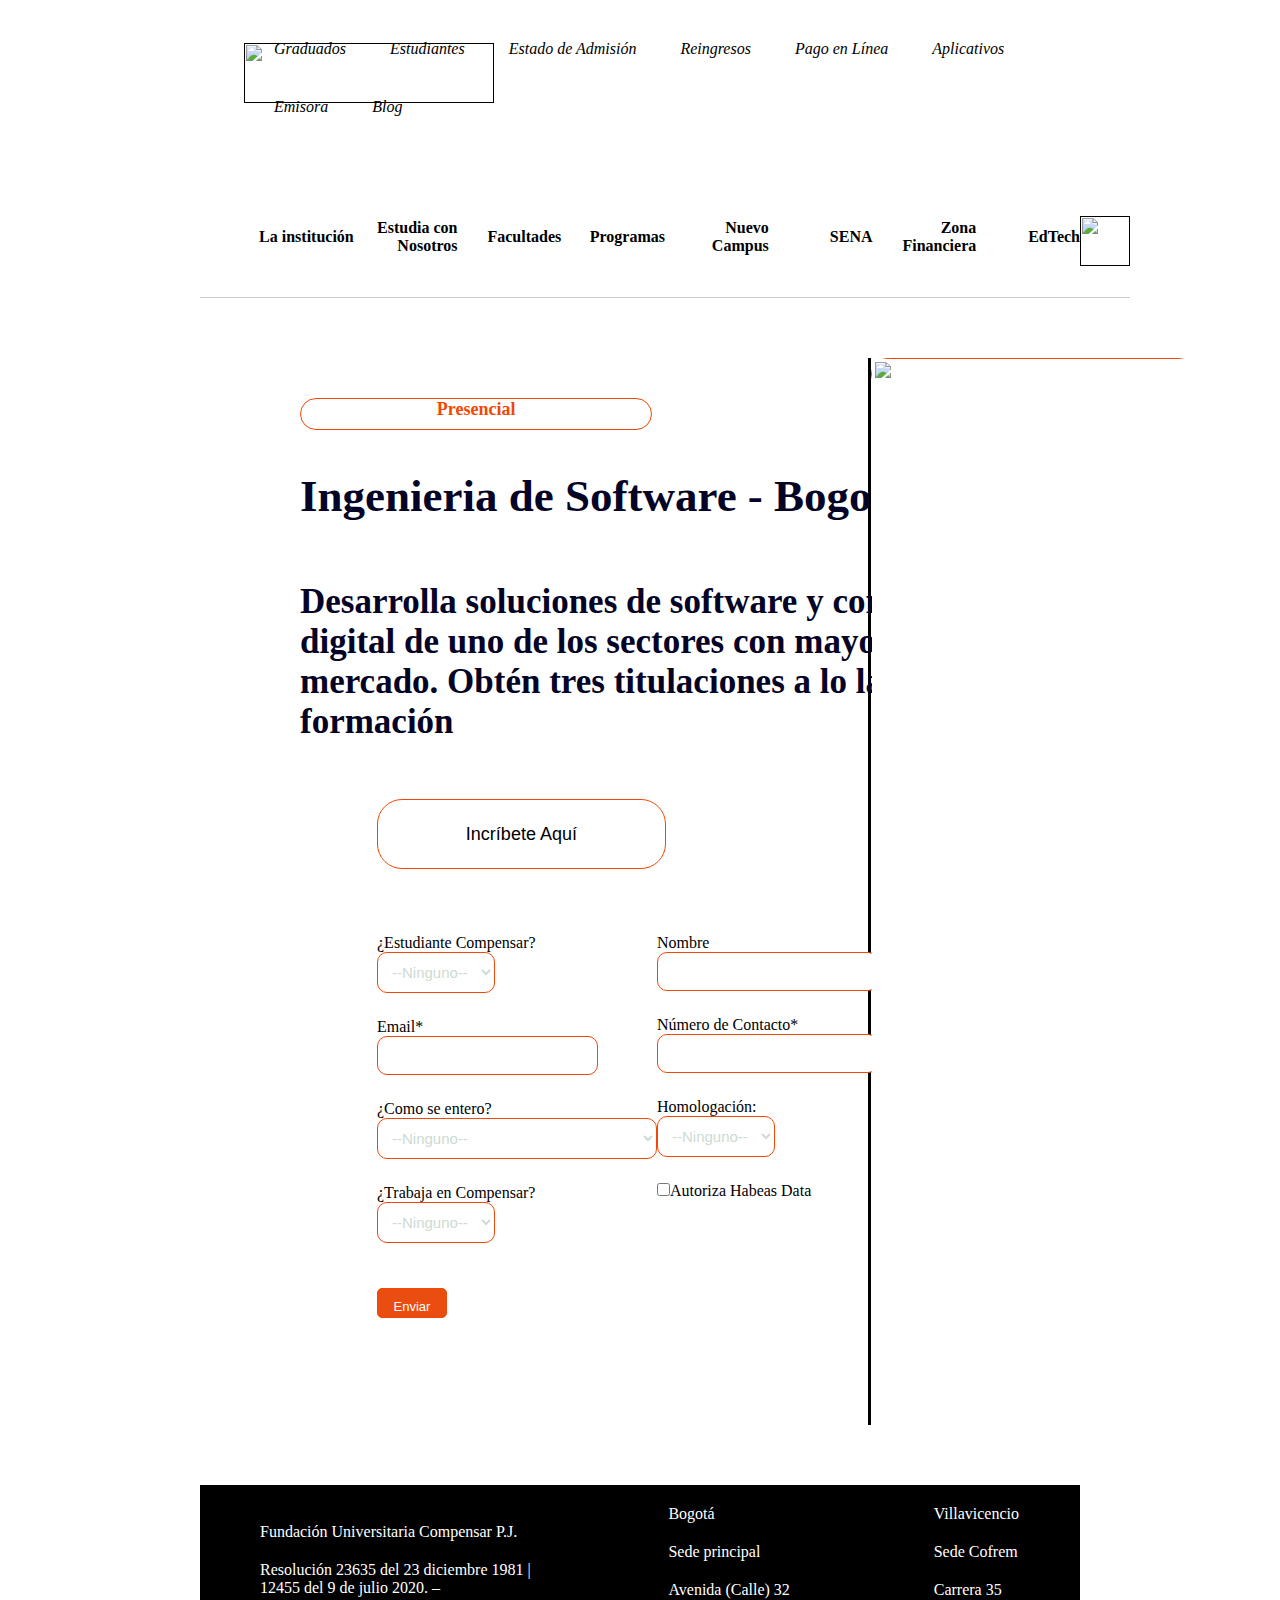
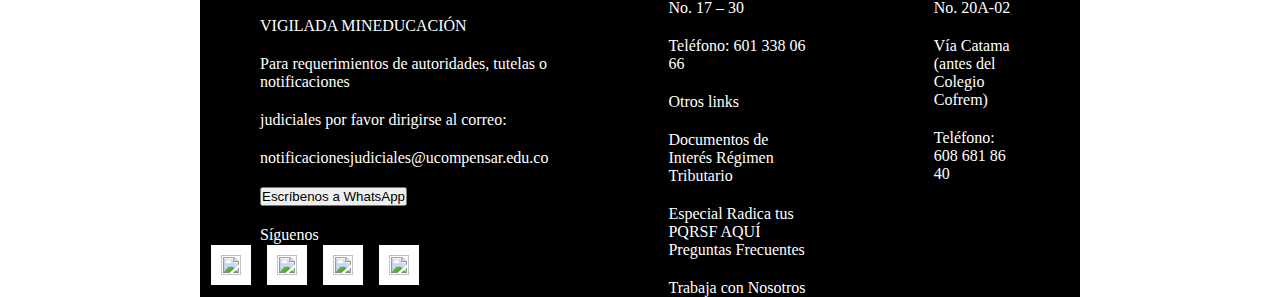
==== index.html @ aa280119 "cargando primer repositorio" ====
<!DOCTYPE html>
<html>
<head>
	<meta charset="utf-8">
	<meta name="viewport" content="width=device-width, initial-scale=1">
	<title>UCompensar | información sobre nuestros programas académicos</title>
	<link rel="icon" href="img/icono.ico">
	<link rel="stylesheet" type="text/css" href="estilo.css">
	
</head>
<body>
	<header>

	<nav>
		<h1>
			<label for="" class="brand">
				<a href=""><img src="img/logo.jpg" alt=""></a>
			</label>
		</h1>
		<ul>
			<li><a href=""><i>Graduados</i></a></li>
			<li><a href=""><i>Estudiantes</i></a></li>
			<li><a href=""><i>Estado de Admisión</i></a></li>
			<li><a href=""><i>Reingresos</i></a></li>
			<li><a href=""><i>Pago en Línea</i></a></li>
			<li><a href=""><i>Aplicativos</i></a></li>
			<li><a href=""><i>Emisora</i></a></li>
			<li><a href=""><i>Blog</i></a></li>
		</ul>
	</nav>
	</header>
		<div class="menu-secundario">
			<a href=""><b>La institución</b></a>
			<a href=""><b>Estudia con Nosotros</b></a>
			<a href=""><b>Facultades</b></a>
			<a href=""><b>Programas</b></a>
			<a href=""><b>Nuevo Campus</b></a>
			<a href=""><b>SENA</b></a>
			<a href=""><b>Zona Financiera</b></a>
			<a href=""><b>EdTech</b></a>
			<h2><a href=""><img src="img/lupa.jpg" alt=""></a></h2>
		</div>
	<div class="contenido">
		<div class="articulos">
			<div class="secciones">
				<div>
					<h3>Presencial</h3>
					<h2>Ingenieria de Software - Bogotá</h2>
					<h4>Desarrolla soluciones de software y conviértete en un líder digital de uno de los sectores con mayor crecimiento del mercado. Obtén tres titulaciones a lo largo de tu formación</h4>
						
					<form>
						<p>
							<input type="submit" class="botoninscribete" value="Incríbete Aquí">
						</p>
						<div class="formulario">	
							<div>	
								<p>
									<p><label for="estudiantecompensar">¿Estudiante Compensar?</label></p>
									<select name="estudiantecompensar">
									<option value="vacio">--Ninguno--</option>
									<option value="si">Si</option>
									<option value="no">No</option>
									</select>
								</p>
								<p>
									<p><label for="email">Email*</label></p>
									<input type="email" name="email" placeholder="">
								</p>
								<p>	
									<p><label for="comoseentero">¿Como se entero?</label></p>
									<select name="comoseentero">
										<option value="vacio">--Ninguno--</option>
										<option value="buscardores">Buscadores (Google - Bing - Safari)</option>
										<option value="publicidad">Publicidad</option>
										<option value="redes">Redes Sociales</option>
										<option value="correo">Correo</option>
										<option value="llamada">Llamada</option>
										<option value="evento">Evento - Feria</option>
										<option value="visita">Visita a la U</option>
										<option value="recomendacion">Recomendación de un amigo</option>
										<option value="radio">Radio</option>
										<option value="otro">Otro</option>
									</select>
								</p>
								<p>
									<p><label for="trabaja">¿Trabaja en Compensar?</label></p>
									<select name="trabaja">
									<option value="vacio">--Ninguno--</option>
									<option value="si">Si</option>
									<option value="no">No</option>
									</select>
								</p>
								<p>
									<input type="submit" class="botonenviar" value="Enviar">
								</p>
							</div>
							<div>								
								<p>
									<p><label for="nombre">Nombre</label></p>
									<input type="text" name="nombre" placeholder="">
								</p>
								<p>
									<p><label for="numerocontacto">Número de Contacto*</label></p>
									<input type="numerocontacto" name="numerocontacto" 	placeholder="">
								</p>
								<p>
									<p><label for="homologacion">Homologación:</label></p>
									<select name="homologacion">
									<option value="vacio">--Ninguno--</option>
									<option value="si">Si</option>
									<option value="no">No</option>
									</select>
								</p>
								<p>
									<input type="checkbox" name="habeasdata" value="habeasdata">Autoriza Habeas Data <br/>
								</p>
							</div>
							<div>
								<p>
									<p><label for="apellido">Apellido</label></p>
									<input type="text" name="apellido" placeholder="">
								</p>		
								<p>
									<p><label for="numerodocumento">Número de documento*</label></p>
									<input type="numerodocumento" name="numerodocumento" placeholder="">
								</p>
								<p>
									<p><label for="afiliado">Afiliado Caja Compensar::</label></p>
									<select name="afiliado">
									<option value="vacio">--Ninguno--</option>
									<option value="si">Si</option>
									<option value="no">No</option>
									</select>
								</p>
							</div>							
						</form>
					</div>
				</div>
			</div>
		</div>
		<div>
			<h3><a href=""><img src="img/PC.jpg" alt=""></a></h3>
		</div>
	</div>
	<footer>
		<div>
			<a href=""><img src="img/logonegro.jpg" alt=""></a>
			<p>Fundación Universitaria Compensar P.J. </p>
			<p>Resolución 23635 del 23 diciembre 1981 | 12455 del 9 de julio 2020. – </p>
			<p>VIGILADA MINEDUCACIÓN</p>
			<p>Para requerimientos de autoridades, tutelas o notificaciones </p>
			<p>judiciales por favor dirigirse al correo:</p>
			<p>notificacionesjudiciales@ucompensar.edu.co</p>
			<p>
				<input type="submit" class="whatsapp" value="Escríbenos a WhatsApp">
			</p>
			<p>Síguenos</p>
				<img src="img/fb.png" class="rrss" alt="">
				<img src="img/tw.png" class="rrss" alt="">
				<img src="img/ig.png" class="rrss" alt="">
				<img src="img/yt.png" class="rrss" alt="">
		</div>
		<div>
			<p>Bogotá</p>
			<p>Sede principal</p>
			<p>Avenida (Calle) 32 No. 17 – 30</p>
			<p>Teléfono: 601 338 06 66</p>
			<p>Otros links</p>
			<p>Documentos de Interés Régimen Tributario</p>
			<p>Especial Radica tus PQRSF AQUÍ Preguntas Frecuentes </p>
			<p>Trabaja con Nosotros</p>
		</div>
		<div>
			<p>Villavicencio</p>
			<p>Sede Cofrem</p>
			<p>Carrera 35 No. 20A-02</p>
			<p>Vía Catama (antes del Colegio Cofrem)</p>
			<p>Teléfono: 608 681 86 40</p>
		</div>
	</footer>
</body>
</html>
---- estilo.css ----
*{
	padding: 0;
	margin: 0;
}
nav	{
	display: flex;
	align-items: center;
	justify-content: space-between;
	padding-top: 20px;
	padding-left: 5%;
	padding-right: 5px;
}

body{
	margin-inline: 200px;
}
h1{
	color: white;
	font-size: 45px;
	width: 10px;
}
ul li{
	display: inline-block;
	padding: 20px;
}

nav a{
	text-decoration: none;
	color: black;
}

h1 img{	
	width: 250px;
	height: 60px;
}
h2 img{	
	width: 50px;
	height: 50px;
}
h3 img{	
	width: 800px;
	height: 1062px;
	background: white;
	border: 1px solid white;
	color: white;
	outline: none ;
}
h2 {	
	text-align: left;
	padding: 0 0 20px 0;
	margin-top: 40px;
	font-size: 45px;
	color: #050326;
	outline: none;
}
h3 {	
	text-align: center;
	border: 1px solid #F24706;
	background: white;
	border-radius: 25px;
	font-size: 18px;
	color: #F24706;
	width: 40%;
	height: 30px;
	outline: none;
}
h4{	
	text-align: left;
	padding: 0 0 20px 0;
	margin-top: 40px;
	font-size: 35px;
	color: #050326;
	outline: none;
}

.rrss{	

	width: 20px;
	height: 20px;
	background: white;
	border: 1px solid black;
	color: white;
	outline: none ;
	padding: 10px;margin-left: 10px;
}
.contenido{
	display: flex;
	margin: 60px;
}
.articulos{
	width: 80%;
	border-right: 3px solid black;
}
.secciones{
	display: flex;
	align-items: center;
	padding: 40px;
}
.menu-secundario{
	width: 100%;
	margin-top: 40px;
	padding-left: 50px;
	display: flex;
	align-items: center;
	border-bottom: 1px solid #CECAC9;

}
.menu-secundario a {
	color: black;
	width: 30%;
	text-align: right;
	text-decoration: none;
}
.menu-secundario a:hover {
	color: #F95C0D;
}
.formulario	{
	display: flex;
	margin-top: 40px
}
.botoninscribete{
	margin-top: 20px;
	width: 40%;
	height: 70px;
	border: 1px solid #F24706;
	background: white;
	border-radius: 25px;
	font-size: 18px;
	color: black;
	cursor: pointer;
}
.botonenviar{
	margin-top: 20px;
	width: 25%;
	height: 30px;
	border: 1px solid #F24706;
	background: #EA4D10;
	border-radius: 5px;
	font-size: 13px;
	color: white;
	cursor: pointer;
}
form input{
	padding: 10px;
	border: 10px;
	background-color: white;
	margin-bottom: 25px;
	color: #CDDBD2;
	outline: none;
	font-size: 15px;
	border-radius: 10px;
	border: 1px solid #F24706;
}
select{
	padding: 10px;
	border: 10px;
	background-color: white;
	margin-bottom: 25px;
	color: #CDDBD2;
	outline: none;
	font-size: 15px;
	border-radius: 10px;
	border: 1px solid #F24706;
}
form{
	padding:17px;
	margin-bottom: 25px;
	margin-inline: 60px;
}
form input[type="submit"]:hover {
	color: white;
	background: #B1390B;
}

footer{
	display: flex;
	width: 100%;
	height: 100%;
	background-color: black;
	color: white;
}
footer p{
	text-align: left;
	padding: 0px;
	margin-top: 20px;
	margin-inline: 60px;
}
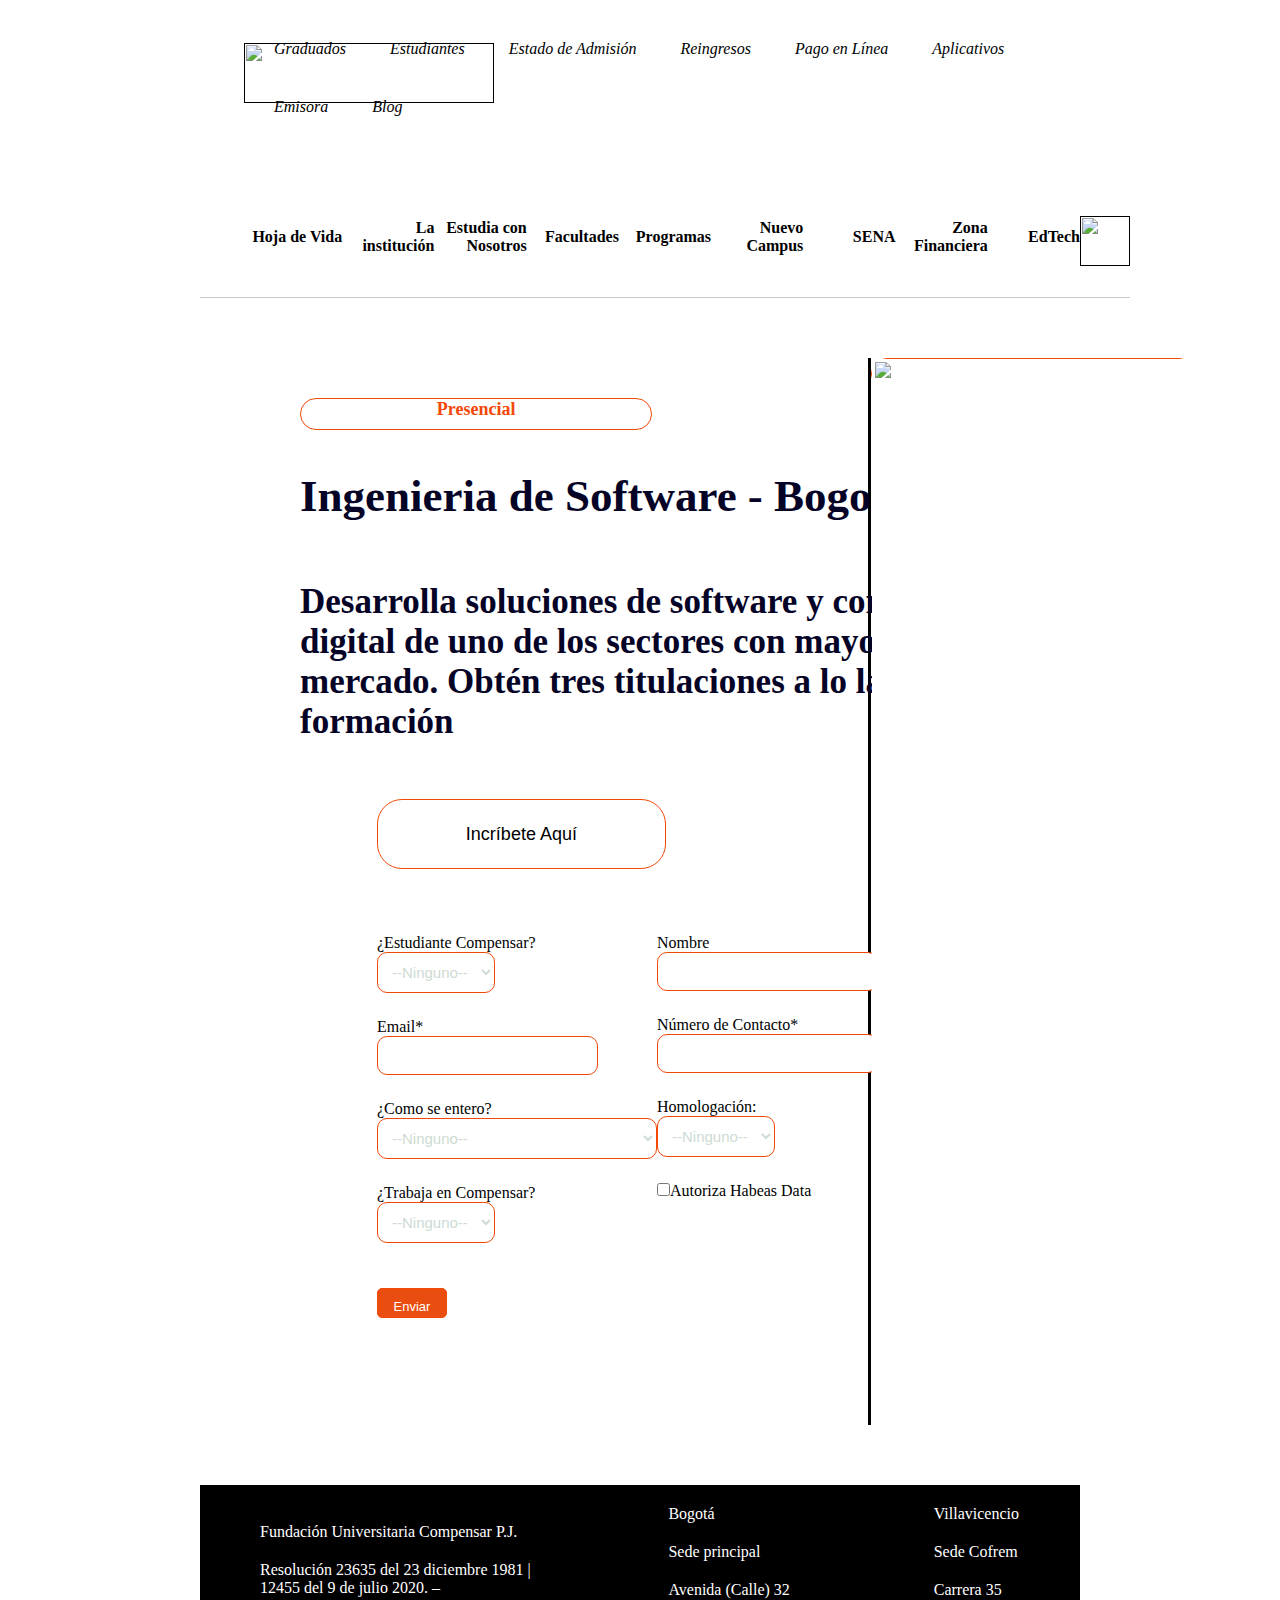
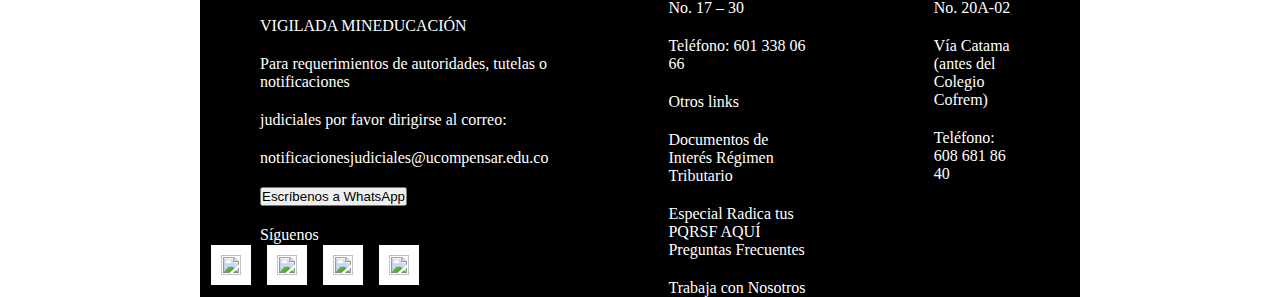
==== commit 858aec3b: "Actualizando proyecto" ====
--- a/index.html
+++ b/index.html
@@ -30,6 +30,7 @@
 	</nav>
 	</header>
 		<div class="menu-secundario">
+			<a href="hojasdevida.html"><b>Hoja de Vida</b></a>
 			<a href=""><b>La institución</b></a>
 			<a href=""><b>Estudia con Nosotros</b></a>
 			<a href=""><b>Facultades</b></a>
